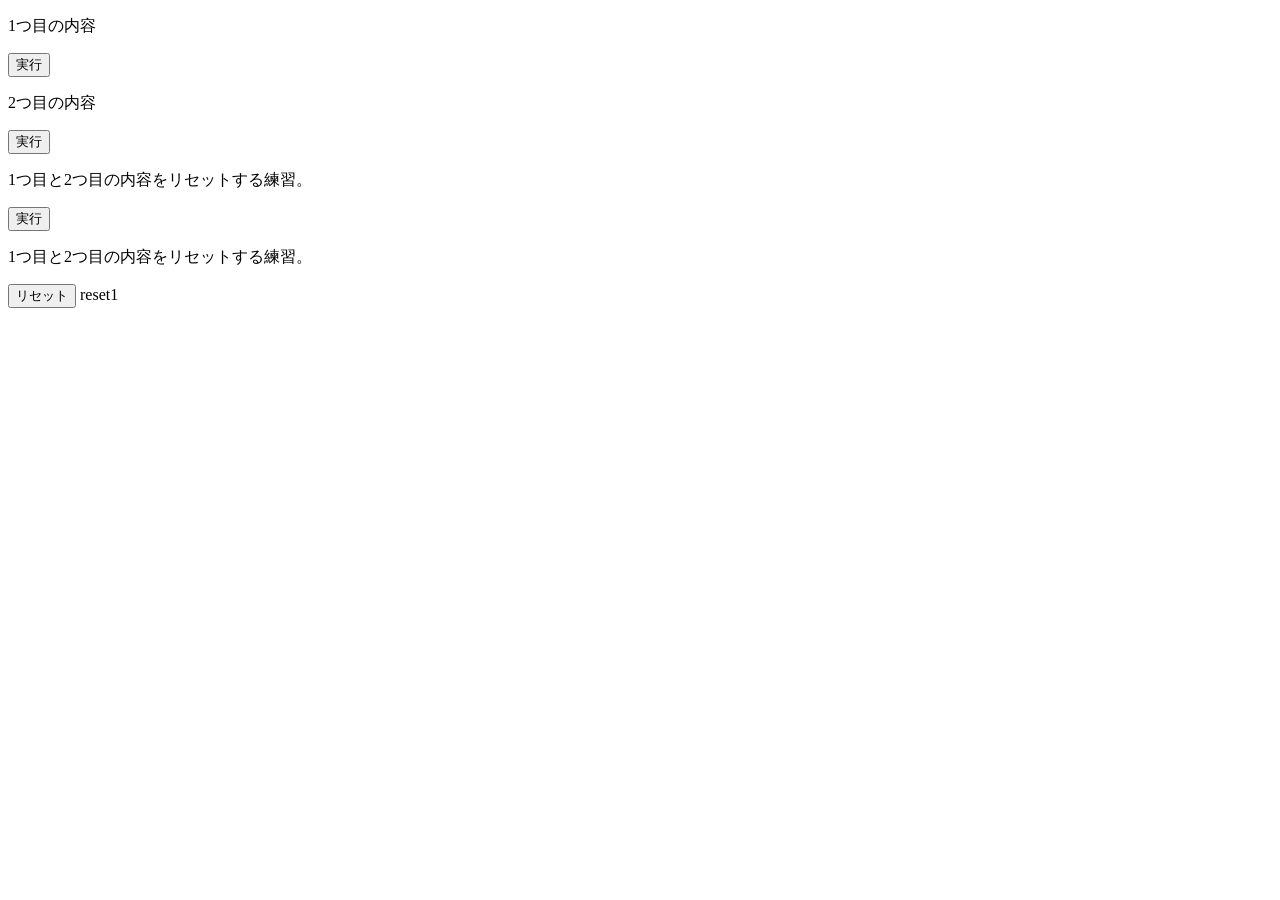
==== 03_Function1/index.html @ b7eec7ba "jAVAsPRIPTの授業1日目-2" ====
<!DOCTYPE html>
<html lang="ja">
<head>
    <meta charset="UTF-8">
    <meta name="viewport" content="width=device-width, initial-scale=1.0">
    <title>関数1</title>
</head>
<body>
    <p id="p1">
        1つ目の内容
    </p>
    <input type="button" value="実行" onclick="click1()">

    <p id="p2">
        2つ目の内容
    </p>
    <input type="button" value="実行" onclick="click2()">

    <p>
        1つ目と2つ目の内容をリセットする練習。
    </p>
    <input type="button" value="実行" onclick="reset()">

    <script src="./main.js"></script>

    <p>
        1つ目と2つ目の内容をリセットする練習。
    </p>
        <input type="button" value="リセット" onclick="reset()">
    reset1
</body>
</html>
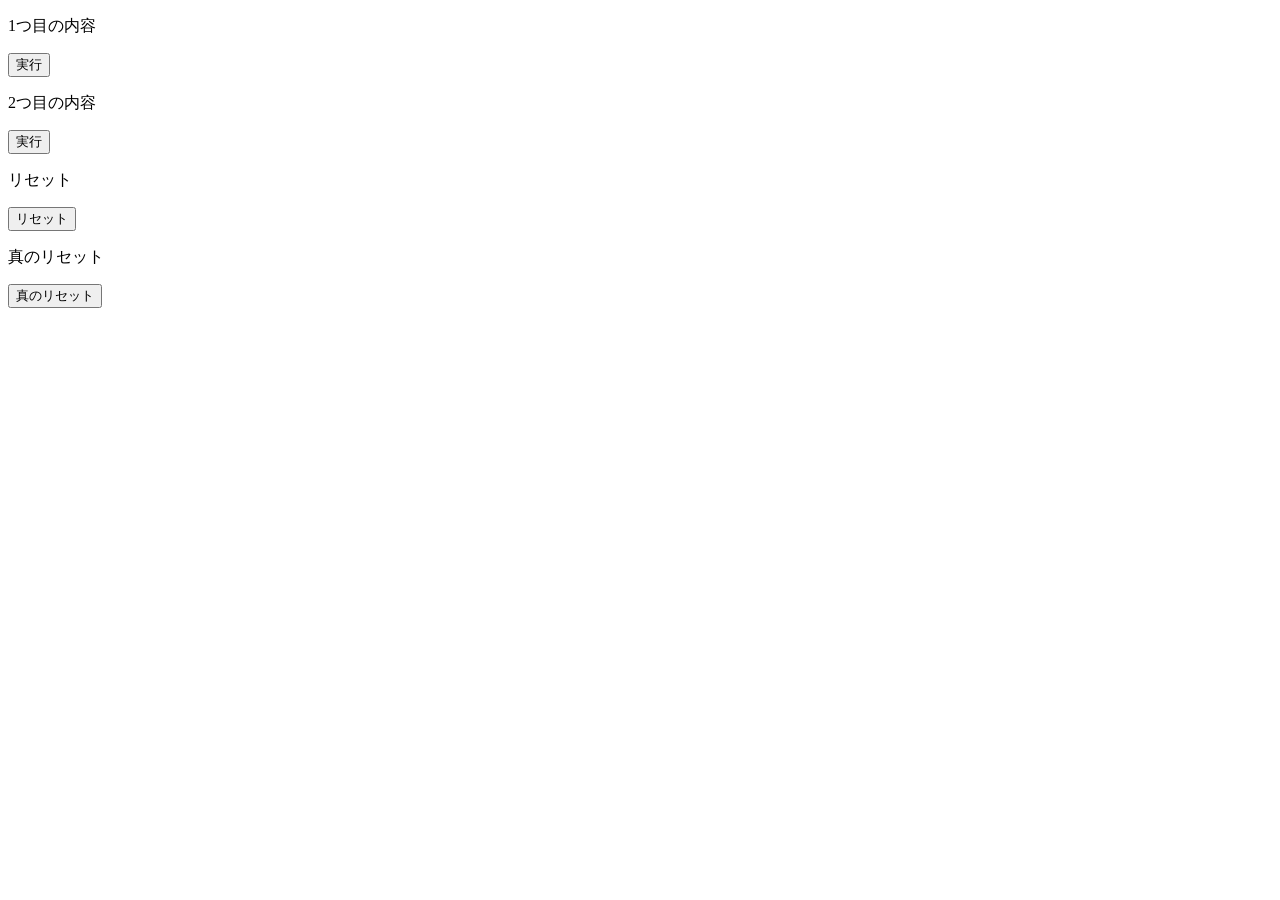
==== commit f492b57b: "05の途中～07と課題" ====
--- a/03_Function1/index.html
+++ b/03_Function1/index.html
@@ -16,17 +16,12 @@
     </p>
     <input type="button" value="実行" onclick="click2()">
 
-    <p>
-        1つ目と2つ目の内容をリセットする練習。
-    </p>
-    <input type="button" value="実行" onclick="reset()">
+    <script src="main.js"></script>
 
-    <script src="./main.js"></script>
+    <p id="reset">リセット</p>
+    <input type="button" value="リセット" onclick="reset()">
 
-    <p>
-        1つ目と2つ目の内容をリセットする練習。
-    </p>
-        <input type="button" value="リセット" onclick="reset()">
-    reset1
+    <p>真のリセット</p>
+    <input type="button" value="真のリセット" onclick="reset1()">
 </body>
 </html>
